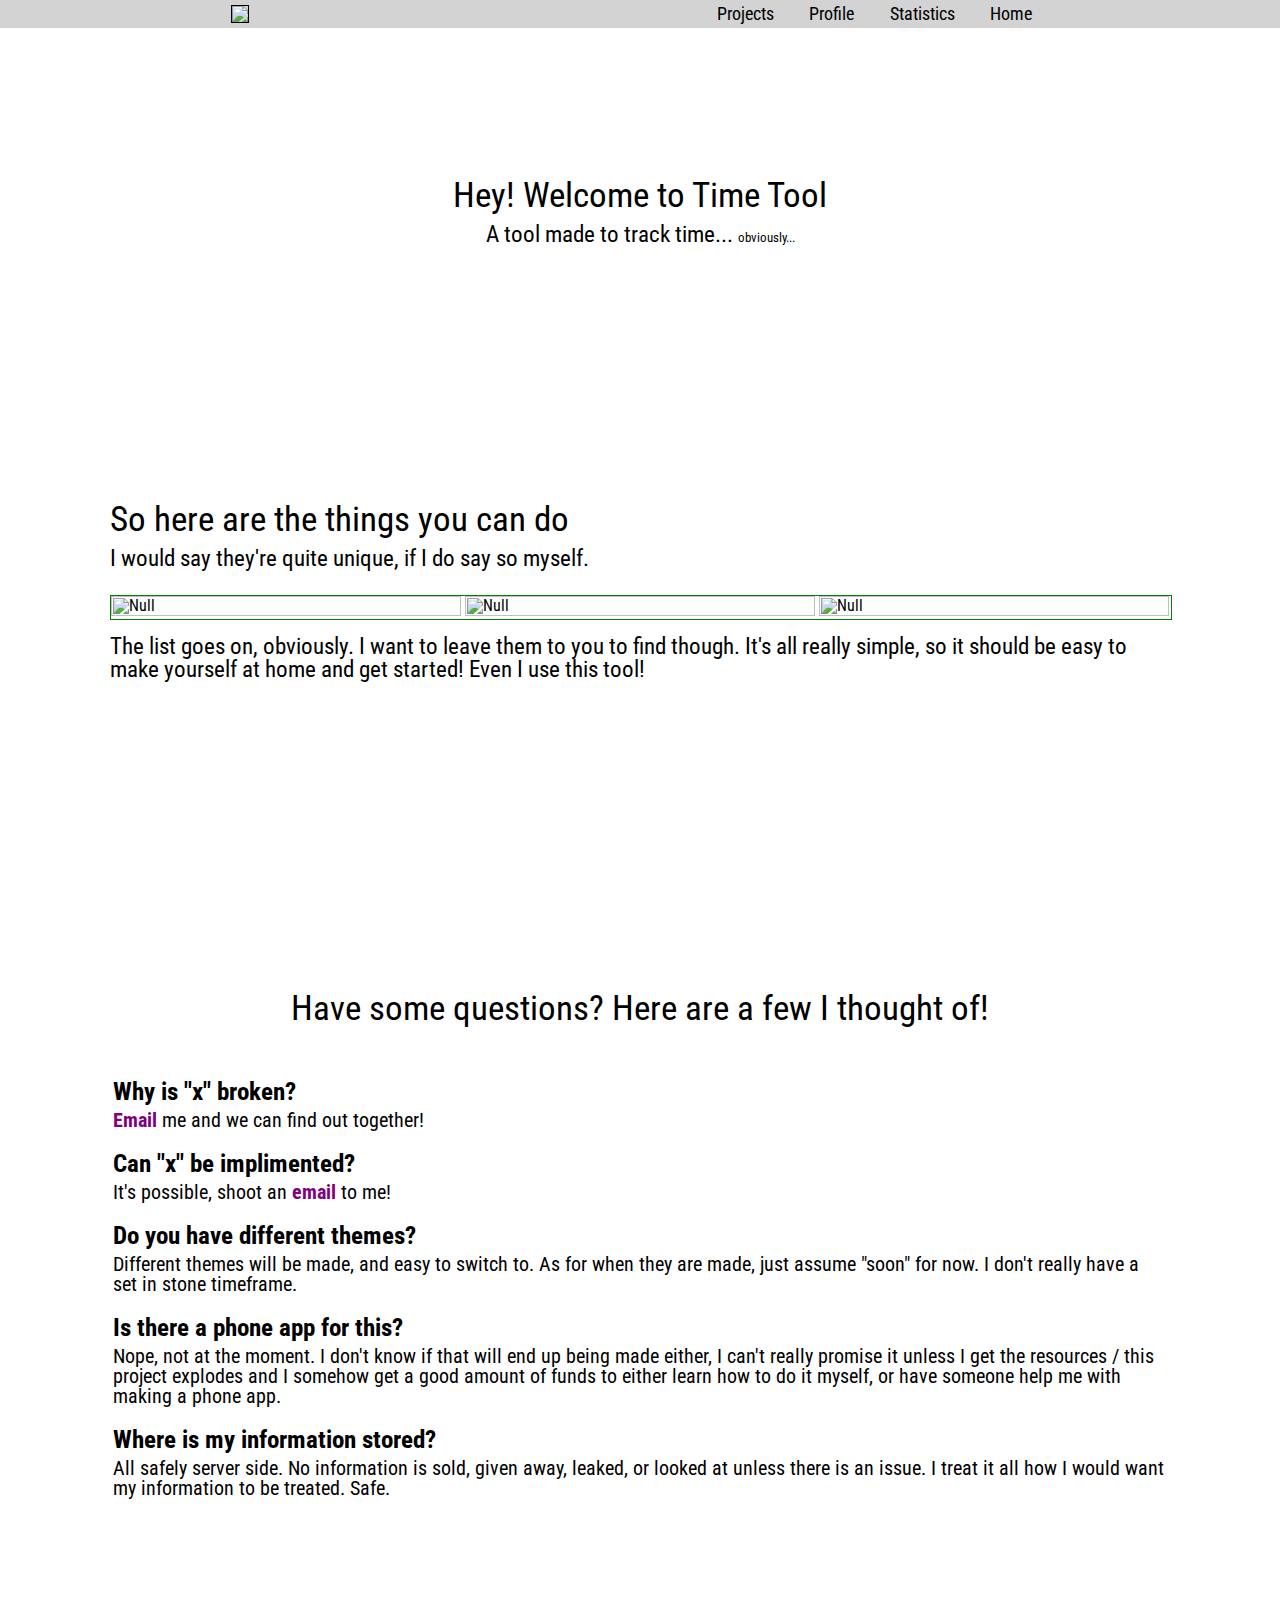
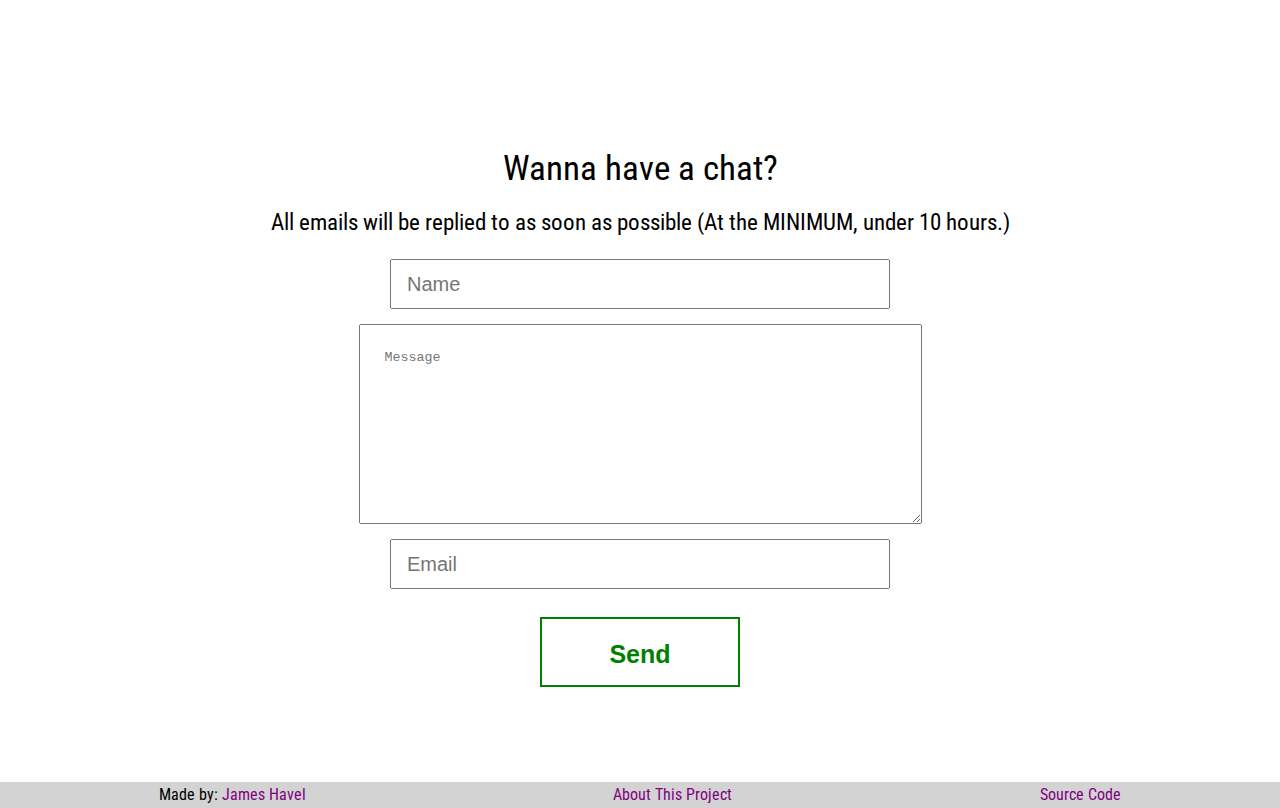
==== welcome.html @ 807bf819 "Welcome Page Outline" ====
<html lang="en">

<head>

    <!-- Basic Page Needs
  –––––––––––––––––––––––––––––––––––––––––––––––––– -->
    <meta charset="utf-8">
    <meta http-equiv="X-UA-Compatible" content="IE=edge">
    <title>Time Tool</title>
    <meta name="description" content="">
    <meta name="author" content="">

    <!-- Mobile Specific Metas
  –––––––––––––––––––––––––––––––––––––––––––––––––– -->
    <meta name="viewport" content="width=device-width, initial-scale=1">

    <!-- CSS
  –––––––––––––––––––––––––––––––––––––––––––––––––– -->
    <link rel="stylesheet" href="css/tools/reset.css" />
    <link rel="stylesheet" href="css/main.min.css">
    <link rel="stylesheet" href="css/mobile.min.css">

</head>

<body>

  <div class="header">
    <a href="welcome.html"><img src="http://placehold.it/120x70"></a>
    <div class="navigation">
      <ul>
        <a href=""><li>Projects</li></a>
        <a href=""><li>Profile</li></a>
        <a href=""><li>Statistics</li></a>
        <a href="index.html"><li>Home</li></a>
      </ul>
    </div>
  </div>

  <div class="welcome">
    <h1>Hey! Welcome to Time Tool</h1>
    <h2>A tool made to track time... <span class="small">obviously...</span></h2>
    <p>You can be a timelord! Master of time!</p>

    <div class="what_can_do">
      <h1>So here are the things you can do</h1>
      <h2>I would say they're quite unique, if I do say so myself.</h2>
      <div id="images">
        <img src="http://placehold.it/350x200" style='width:100%' border="0" alt="Null">
        <img src="http://placehold.it/350x200" style='width:100%' border="0" alt="Null">
        <img src="http://placehold.it/350x200" style='width:100%' border="0" alt="Null">
      </div>
      <h2>The list goes on, obviously. I want to leave them to you to find though. It's all really simple, so it should be easy to make yourself at home and get started! Even I use this tool!</h2>
    </div>

    <div class="help">
      <h1>Have some questions? Here are a few I thought of!</h1>
      <ul>
        <li>Why is "x" broken?</li>
        <li><a href="#email">Email</a> me and we can find out together!</li>
        <li>Can "x" be implimented?</li>
        <li>It's possible, shoot an <a href="#email">email</a> to me!</li>
        <li>Do you have different themes?</li>
        <li>Different themes will be made, and easy to switch to. As for when they are made, just assume "soon" for now. I don't really have a set in stone timeframe.</li>
        <li>Is there a phone app for this?</li>
        <li>Nope, not at the moment. I don't know if that will end up being made either, I can't really promise it unless I get the resources / this project explodes and I somehow get a good amount of funds to either learn how to do it myself, or have someone help me with making a phone app.</li>
        <li>Where is my information stored?</li>
        <li>All safely server side. No information is sold, given away, leaked, or looked at unless there is an issue. I treat it all how I would want my information to be treated. Safe.</li>
      </ul>
    </div>

    <div class="contact">
      <h1>Wanna have a chat?</h1>
      <h2 name="email">All emails will be replied to as soon as possible (At the MINIMUM, under 10 hours.)</h2>
      <form action="https://formspree.io/Warriorsfuryq@Yahoo.com" method="POST">
        <input id="name" type="text" placeholder="Name" name="Name">
        <textarea rows="15" cols="62" id="message" type="text" placeholder="Message" name="Message"></textarea>
        <input id="email" type="email" placeholder="Email" name="Email">
        <input id="submit" type="submit" value="Send">
        <input type="text" name="_gotcha" style="display:none" />
      </form>
    </div>
  </div>

  <div id="footer">
    <h2>Made by: <a href="">James Havel</a></h2>
    <h2><a href="about.html">About This Project</a></h2>
    <h2><a href="https://github.com/Warriorsfury/TimeTool">Source Code</a></h2>
  </div>

</body>

<!-- jQuery -->
<script src="https://code.jquery.com/jquery-3.1.0.min.js" integrity="sha256-cCueBR6CsyA4/9szpPfrX3s49M9vUU5BgtiJj06wt/s=" crossorigin="anonymous"></script>

<!-- Minified JavaScript -->
<script src="js/bootstrap.min.js"></script>

</html>
---- css/main.min.css ----
@import 'https://fonts.googleapis.com/css?family=Roboto+Condensed';body{font-family:'Roboto Condensed', sans-serif}body .header{display:flex;padding:5px;width:inherit;justify-content:space-around;background-color:#d3d3d3}body .header img{border:1px solid black}body .header .navigation{display:flex;width:350px}body .header .navigation ul{display:inherit;flex-direction:row;align-items:center;width:350px;justify-content:space-around}body .header .navigation ul a{text-decoration:none;color:black;font-size:18px;transition:color 0.5s}body .header .navigation ul a:hover{color:green}body .welcome h1,body .welcome h2,body .welcome p{text-align:center;margin-bottom:10px}body .welcome h1{margin-top:150px;font-size:35px}body .welcome h2{font-size:23px}body .welcome p{color:white}body .welcome .small{font-size:13px}body .welcome .what_can_do{margin:0 auto;margin-top:80px;width:1060px;left:220px;display:flex;flex-direction:column;padding-bottom:50px}body .welcome .what_can_do h1,body .welcome .what_can_do h2{text-align:left}body .welcome .what_can_do #images{margin-top:15px;margin-bottom:15px;width:1060px;flex-direction:row;border:1px solid green}body .welcome .what_can_do #images img{max-width:350px;max-height:200px}body .welcome .help{width:1060px;margin:0 auto;display:flex;flex-direction:column;margin-top:100px;padding-bottom:100px}body .welcome .help ul{margin-top:25px}body .welcome .help ul li{font-size:20px;padding:3px}body .welcome .help ul li a{text-decoration:none;color:purple;font-weight:bold}body .welcome .help ul li:nth-child(odd){font-size:25px;font-weight:bold;margin-top:15px}body .welcome .contact h1{text-align:center;font-size:35px;margin-bottom:25px}body .welcome .contact form{display:flex;justify-content:center;align-items:center;flex-direction:column}body .welcome .contact form input{width:500px;height:50px;margin:5px;padding:15px;margin:15px}body .welcome .contact form input:placeholder-shown{font-size:20px}body .welcome .contact form #name{transition:box-shadow 0.5s}body .welcome .contact form #name:focus{box-shadow:0 0 3px 3px #7093ca}body .welcome .contact form #message{height:200px;transition:box-shadow 0.5s;padding:25px}body .welcome .contact form #message:focus{box-shadow:0 0 3px 3px #7093ca}body .welcome .contact form #email{transition:box-shadow 0.5s}body .welcome .contact form #email:focus{box-shadow:0 0 3px 3px #7093ca}body .welcome .contact form #submit{border:2px solid;border-color:green;color:green;display:inline-block;height:40px;line-height:40px;margin-top:13.33333px;text-align:center;text-decoration:none;width:175px;-webkit-transition:.2s;-moz-transition:.2s;-o-transition:.2s;transition:.2s;width:200px;height:70px;font-size:25px;font-weight:bold;background-color:white}body .welcome .contact form #submit:hover{background:green;color:#FFFFFF}body #footer{display:flex;padding:5px;width:inherit;justify-content:space-around;background-color:#d3d3d3;margin-top:80px}body #footer a{text-decoration:none;color:purple}
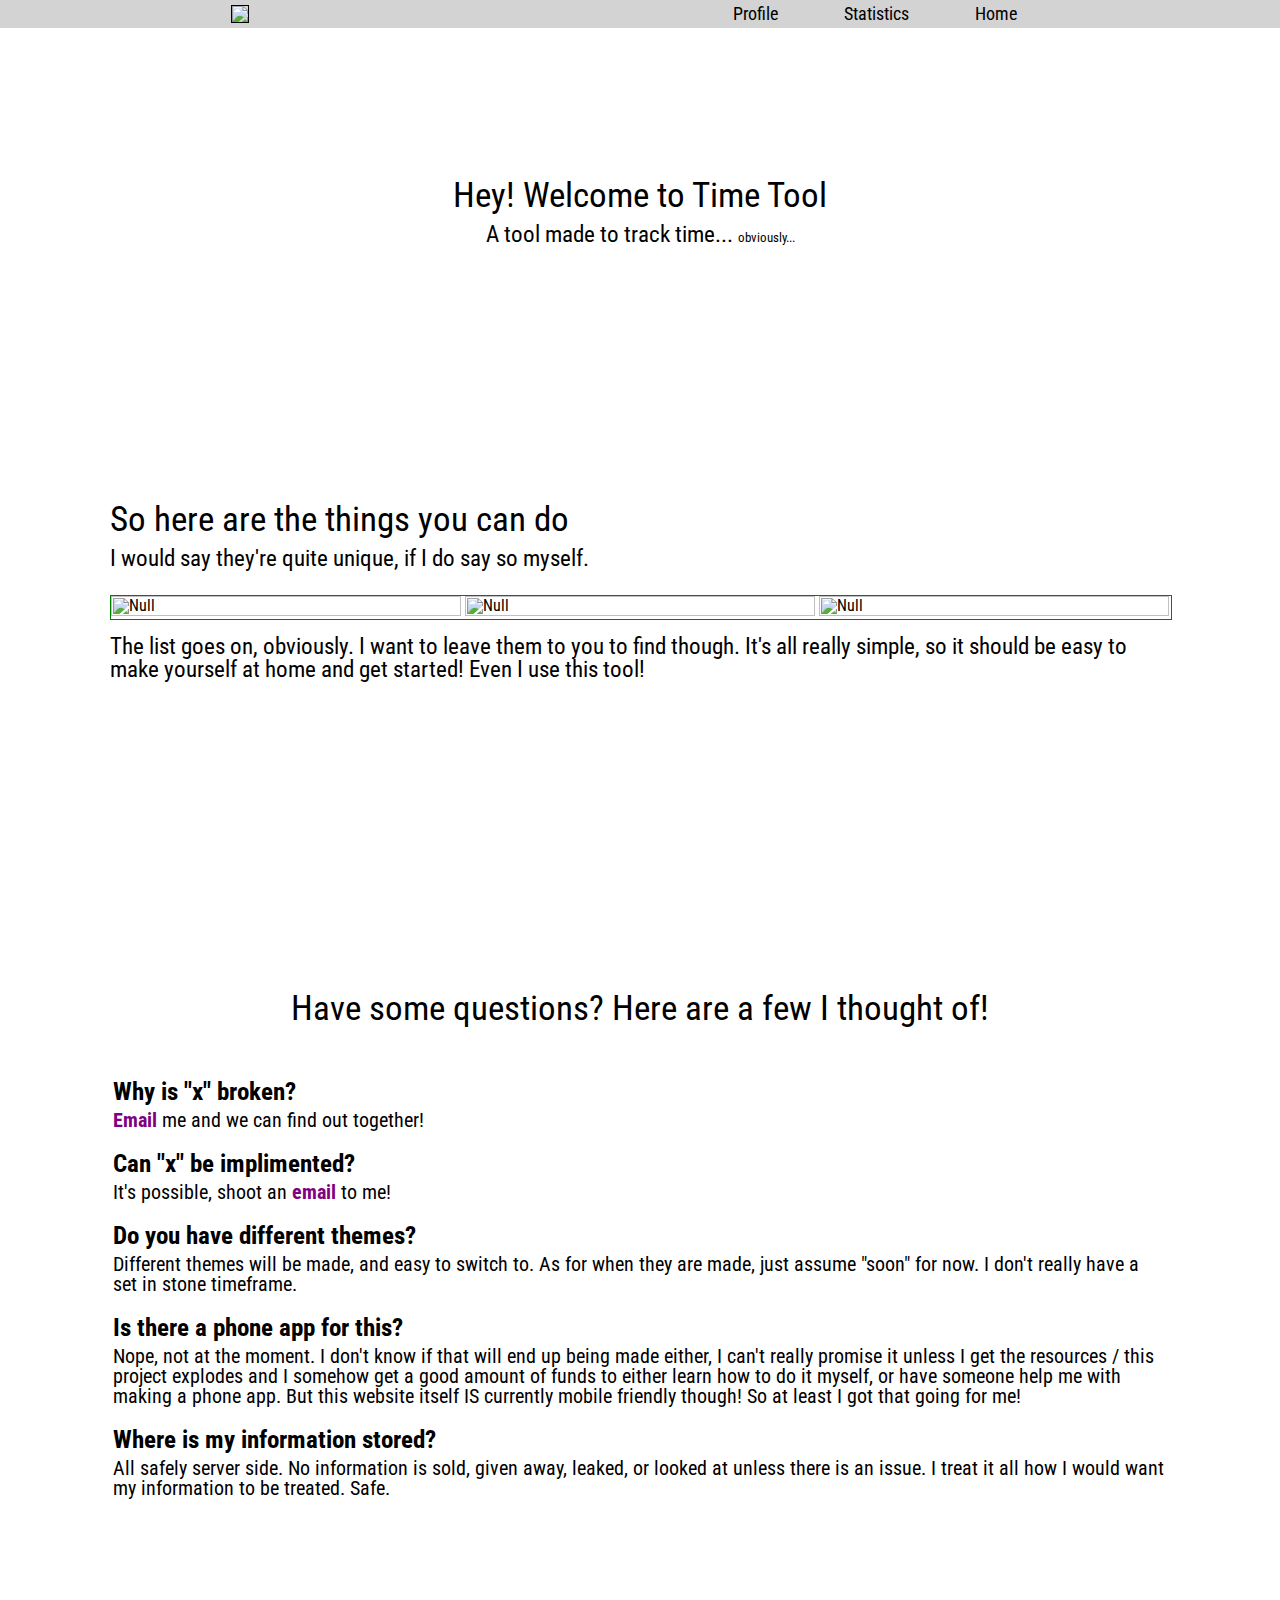
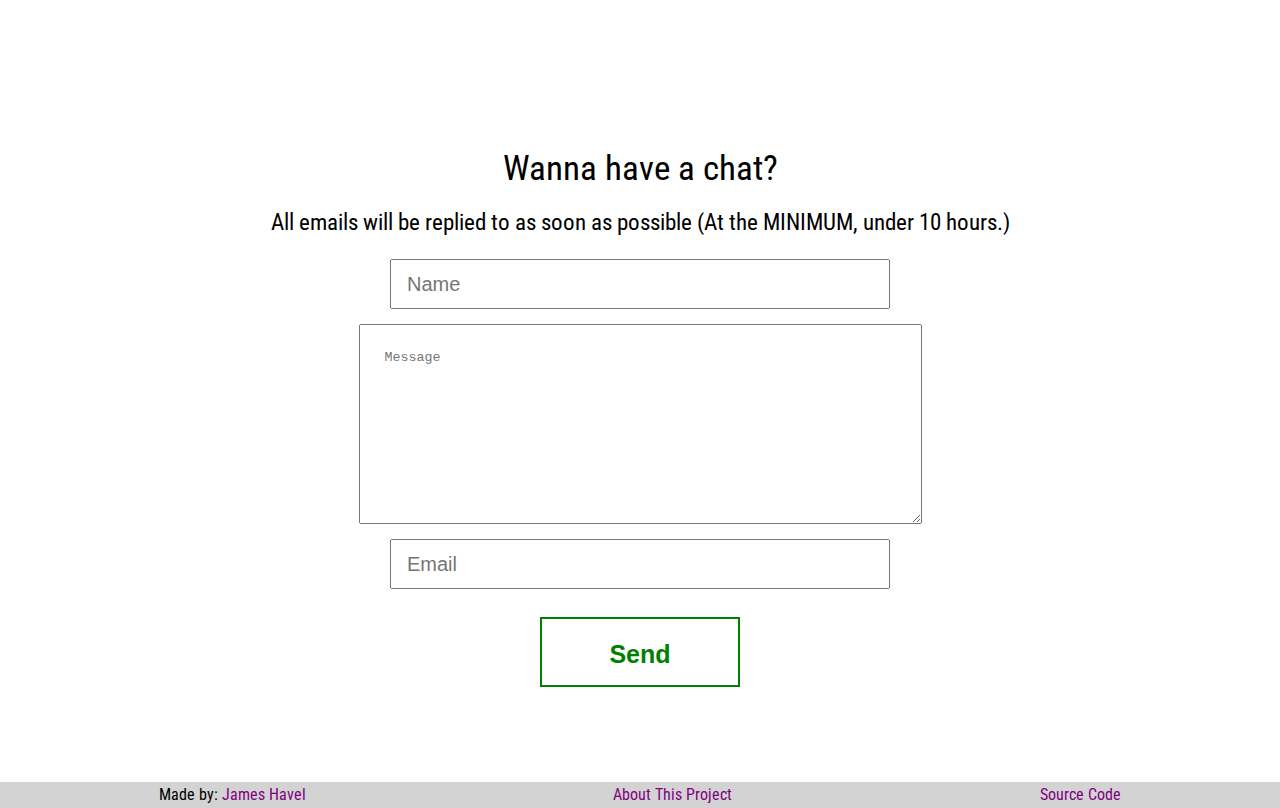
==== commit f3c64b3a: "Minor updates - Shelved" ====
--- a/welcome.html
+++ b/welcome.html
@@ -28,7 +28,6 @@
     <a href="welcome.html"><img src="http://placehold.it/120x70"></a>
     <div class="navigation">
       <ul>
-        <a href=""><li>Projects</li></a>
         <a href=""><li>Profile</li></a>
         <a href=""><li>Statistics</li></a>
         <a href="index.html"><li>Home</li></a>
@@ -36,48 +35,50 @@
     </div>
   </div>
 
-  <div class="welcome">
-    <h1>Hey! Welcome to Time Tool</h1>
-    <h2>A tool made to track time... <span class="small">obviously...</span></h2>
-    <p>You can be a timelord! Master of time!</p>
+  <div id="welcomepage">
+    <div class="welcome">
+      <h1>Hey! Welcome to Time Tool</h1>
+      <h2>A tool made to track time... <span class="small">obviously...</span></h2>
+      <p>You can be a timelord! Master of time!</p>
 
-    <div class="what_can_do">
-      <h1>So here are the things you can do</h1>
-      <h2>I would say they're quite unique, if I do say so myself.</h2>
-      <div id="images">
-        <img src="http://placehold.it/350x200" style='width:100%' border="0" alt="Null">
-        <img src="http://placehold.it/350x200" style='width:100%' border="0" alt="Null">
-        <img src="http://placehold.it/350x200" style='width:100%' border="0" alt="Null">
+      <div class="what_can_do">
+        <h1>So here are the things you can do</h1>
+        <h2>I would say they're quite unique, if I do say so myself.</h2>
+        <div id="images">
+          <img src="http://placehold.it/350x200" style='width:100%' border="0" alt="Null">
+          <img src="http://placehold.it/350x200" style='width:100%' border="0" alt="Null">
+          <img src="http://placehold.it/350x200" style='width:100%' border="0" alt="Null">
+        </div>
+        <h2>The list goes on, obviously. I want to leave them to you to find though. It's all really simple, so it should be easy to make yourself at home and get started! Even I use this tool!</h2>
       </div>
-      <h2>The list goes on, obviously. I want to leave them to you to find though. It's all really simple, so it should be easy to make yourself at home and get started! Even I use this tool!</h2>
-    </div>
 
-    <div class="help">
-      <h1>Have some questions? Here are a few I thought of!</h1>
-      <ul>
-        <li>Why is "x" broken?</li>
-        <li><a href="#email">Email</a> me and we can find out together!</li>
-        <li>Can "x" be implimented?</li>
-        <li>It's possible, shoot an <a href="#email">email</a> to me!</li>
-        <li>Do you have different themes?</li>
-        <li>Different themes will be made, and easy to switch to. As for when they are made, just assume "soon" for now. I don't really have a set in stone timeframe.</li>
-        <li>Is there a phone app for this?</li>
-        <li>Nope, not at the moment. I don't know if that will end up being made either, I can't really promise it unless I get the resources / this project explodes and I somehow get a good amount of funds to either learn how to do it myself, or have someone help me with making a phone app.</li>
-        <li>Where is my information stored?</li>
-        <li>All safely server side. No information is sold, given away, leaked, or looked at unless there is an issue. I treat it all how I would want my information to be treated. Safe.</li>
-      </ul>
-    </div>
+      <div class="help">
+        <h1>Have some questions? Here are a few I thought of!</h1>
+        <ul>
+          <li>Why is "x" broken?</li>
+          <li><a href="#email">Email</a> me and we can find out together!</li>
+          <li>Can "x" be implimented?</li>
+          <li>It's possible, shoot an <a href="#email">email</a> to me!</li>
+          <li>Do you have different themes?</li>
+          <li>Different themes will be made, and easy to switch to. As for when they are made, just assume "soon" for now. I don't really have a set in stone timeframe.</li>
+          <li>Is there a phone app for this?</li>
+          <li>Nope, not at the moment. I don't know if that will end up being made either, I can't really promise it unless I get the resources / this project explodes and I somehow get a good amount of funds to either learn how to do it myself, or have someone help me with making a phone app. But this website itself IS currently mobile friendly though! So at least I got that going for me!</li>
+          <li>Where is my information stored?</li>
+          <li>All safely server side. No information is sold, given away, leaked, or looked at unless there is an issue. I treat it all how I would want my information to be treated. Safe.</li>
+        </ul>
+      </div>
 
-    <div class="contact">
-      <h1>Wanna have a chat?</h1>
-      <h2 name="email">All emails will be replied to as soon as possible (At the MINIMUM, under 10 hours.)</h2>
-      <form action="https://formspree.io/Warriorsfuryq@Yahoo.com" method="POST">
-        <input id="name" type="text" placeholder="Name" name="Name">
-        <textarea rows="15" cols="62" id="message" type="text" placeholder="Message" name="Message"></textarea>
-        <input id="email" type="email" placeholder="Email" name="Email">
-        <input id="submit" type="submit" value="Send">
-        <input type="text" name="_gotcha" style="display:none" />
-      </form>
+      <div class="contact">
+        <h1>Wanna have a chat?</h1>
+        <h2 name="email">All emails will be replied to as soon as possible (At the MINIMUM, under 10 hours.)</h2>
+        <form action="https://formspree.io/Warriorsfuryq@Yahoo.com" method="POST">
+          <input id="name" type="text" placeholder="Name" name="Name">
+          <textarea rows="15" cols="62" id="message" type="text" placeholder="Message" name="Message"></textarea>
+          <input id="email" type="email" placeholder="Email" name="Email">
+          <input id="submit" type="submit" value="Send">
+          <input type="text" name="_gotcha" style="display:none" />
+        </form>
+      </div>
     </div>
   </div>
 
--- a/css/main.min.css
+++ b/css/main.min.css
@@ -1 +1 @@
-@import 'https://fonts.googleapis.com/css?family=Roboto+Condensed';body{font-family:'Roboto Condensed', sans-serif}body .header{display:flex;padding:5px;width:inherit;justify-content:space-around;background-color:#d3d3d3}body .header img{border:1px solid black}body .header .navigation{display:flex;width:350px}body .header .navigation ul{display:inherit;flex-direction:row;align-items:center;width:350px;justify-content:space-around}body .header .navigation ul a{text-decoration:none;color:black;font-size:18px;transition:color 0.5s}body .header .navigation ul a:hover{color:green}body .welcome h1,body .welcome h2,body .welcome p{text-align:center;margin-bottom:10px}body .welcome h1{margin-top:150px;font-size:35px}body .welcome h2{font-size:23px}body .welcome p{color:white}body .welcome .small{font-size:13px}body .welcome .what_can_do{margin:0 auto;margin-top:80px;width:1060px;left:220px;display:flex;flex-direction:column;padding-bottom:50px}body .welcome .what_can_do h1,body .welcome .what_can_do h2{text-align:left}body .welcome .what_can_do #images{margin-top:15px;margin-bottom:15px;width:1060px;flex-direction:row;border:1px solid green}body .welcome .what_can_do #images img{max-width:350px;max-height:200px}body .welcome .help{width:1060px;margin:0 auto;display:flex;flex-direction:column;margin-top:100px;padding-bottom:100px}body .welcome .help ul{margin-top:25px}body .welcome .help ul li{font-size:20px;padding:3px}body .welcome .help ul li a{text-decoration:none;color:purple;font-weight:bold}body .welcome .help ul li:nth-child(odd){font-size:25px;font-weight:bold;margin-top:15px}body .welcome .contact h1{text-align:center;font-size:35px;margin-bottom:25px}body .welcome .contact form{display:flex;justify-content:center;align-items:center;flex-direction:column}body .welcome .contact form input{width:500px;height:50px;margin:5px;padding:15px;margin:15px}body .welcome .contact form input:placeholder-shown{font-size:20px}body .welcome .contact form #name{transition:box-shadow 0.5s}body .welcome .contact form #name:focus{box-shadow:0 0 3px 3px #7093ca}body .welcome .contact form #message{height:200px;transition:box-shadow 0.5s;padding:25px}body .welcome .contact form #message:focus{box-shadow:0 0 3px 3px #7093ca}body .welcome .contact form #email{transition:box-shadow 0.5s}body .welcome .contact form #email:focus{box-shadow:0 0 3px 3px #7093ca}body .welcome .contact form #submit{border:2px solid;border-color:green;color:green;display:inline-block;height:40px;line-height:40px;margin-top:13.33333px;text-align:center;text-decoration:none;width:175px;-webkit-transition:.2s;-moz-transition:.2s;-o-transition:.2s;transition:.2s;width:200px;height:70px;font-size:25px;font-weight:bold;background-color:white}body .welcome .contact form #submit:hover{background:green;color:#FFFFFF}body #footer{display:flex;padding:5px;width:inherit;justify-content:space-around;background-color:#d3d3d3;margin-top:80px}body #footer a{text-decoration:none;color:purple}
+@import 'https://fonts.googleapis.com/css?family=Roboto+Condensed';body{font-family:'Roboto Condensed', sans-serif}body .header{display:flex;padding:5px;width:inherit;justify-content:space-around;background-color:#d3d3d3}body .header img{border:1px solid black}body .header .navigation{display:flex;width:350px}body .header .navigation ul{display:inherit;flex-direction:row;align-items:center;width:350px;justify-content:space-around}body .header .navigation ul a{text-decoration:none;color:black;font-size:18px;transition:color 0.5s}body .header .navigation ul a:hover{color:green}body #welcomepage .welcome h1,body #welcomepage .welcome h2,body #welcomepage .welcome p{text-align:center;margin-bottom:10px}body #welcomepage .welcome h1{margin-top:150px;font-size:35px}body #welcomepage .welcome h2{font-size:23px}body #welcomepage .welcome p{color:white}body #welcomepage .welcome .small{font-size:13px}body #welcomepage .welcome .what_can_do{margin:0 auto;margin-top:80px;width:1060px;left:220px;display:flex;flex-direction:column;padding-bottom:50px}body #welcomepage .welcome .what_can_do h1,body #welcomepage .welcome .what_can_do h2{text-align:left}body #welcomepage .welcome .what_can_do #images{margin-top:15px;margin-bottom:15px;width:1060px;flex-direction:row;border:1px solid green}body #welcomepage .welcome .what_can_do #images img{max-width:350px;max-height:200px}body #welcomepage .welcome .help{width:1060px;margin:0 auto;display:flex;flex-direction:column;margin-top:100px;padding-bottom:100px}body #welcomepage .welcome .help ul{margin-top:25px}body #welcomepage .welcome .help ul li{font-size:20px;padding:3px}body #welcomepage .welcome .help ul li a{text-decoration:none;color:purple;font-weight:bold}body #welcomepage .welcome .help ul li:nth-child(odd){font-size:25px;font-weight:bold;margin-top:15px}body #welcomepage .welcome .contact h1{text-align:center;font-size:35px;margin-bottom:25px}body #welcomepage .welcome .contact form{display:flex;justify-content:center;align-items:center;flex-direction:column}body #welcomepage .welcome .contact form input{width:500px;height:50px;margin:5px;padding:15px;margin:15px}body #welcomepage .welcome .contact form input:placeholder-shown{font-size:20px}body #welcomepage .welcome .contact form #name{transition:box-shadow 0.5s}body #welcomepage .welcome .contact form #name:focus{box-shadow:0 0 3px 3px #7093ca}body #welcomepage .welcome .contact form #message{height:200px;transition:box-shadow 0.5s;padding:25px}body #welcomepage .welcome .contact form #message:focus{box-shadow:0 0 3px 3px #7093ca}body #welcomepage .welcome .contact form #email{transition:box-shadow 0.5s}body #welcomepage .welcome .contact form #email:focus{box-shadow:0 0 3px 3px #7093ca}body #welcomepage .welcome .contact form #submit{border:2px solid;border-color:green;color:green;display:inline-block;height:40px;line-height:40px;margin-top:13.33333px;text-align:center;text-decoration:none;width:175px;-webkit-transition:.2s;-moz-transition:.2s;-o-transition:.2s;transition:.2s;width:200px;height:70px;font-size:25px;font-weight:bold;background-color:white}body #welcomepage .welcome .contact form #submit:hover{background:green;color:#FFFFFF}body #indexpage h1{font-size:35px;margin-left:150px;margin-top:100px;margin-bottom:70px}body #footer{display:flex;padding:5px;width:inherit;justify-content:space-around;background-color:#d3d3d3;margin-top:80px}body #footer a{text-decoration:none;color:purple}
